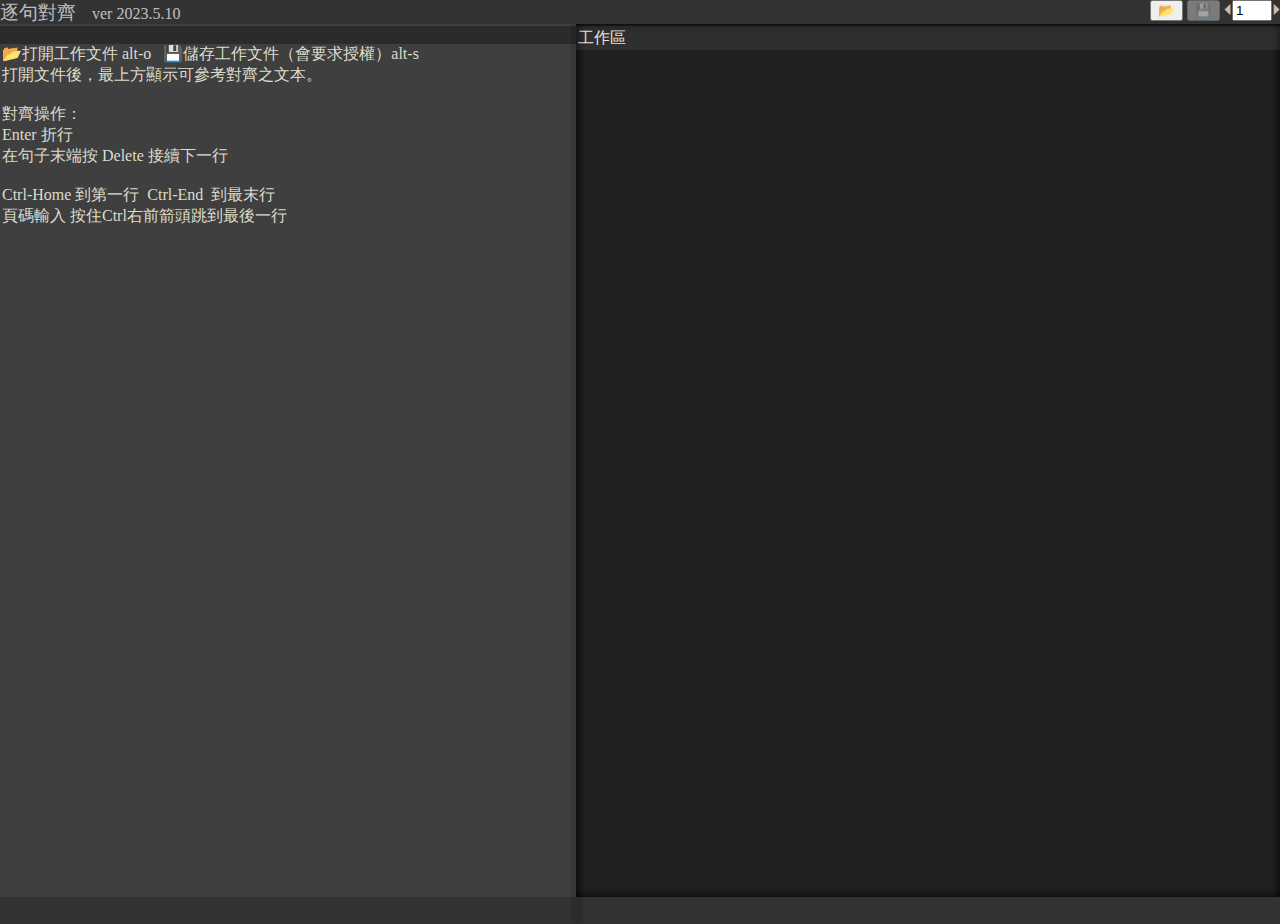
==== aligner/index.html @ 0b483801 "add aligner" ====
<!DOCTYPE html>
<html>
<head>
  <meta charset="UTF-8" />
  <link rel='icon' type='image/png' href='accelon.png'>
  <meta name="viewport" content="width=device-width, initial-scale=1, shrink-to-fit=no">
  <title>Folio Crop</title>
  <link rel='stylesheet' href="global.css"></link>
  <link rel='stylesheet' href="index.css"></link>
  <link rel='stylesheet' href="codemirror.css"></link>
  <!-- taken from https://codemirror.net/5/demo/theme.html -->
  <link rel='stylesheet' href="ambiance.css"></link>
  <link rel='stylesheet' href="zenburn.css"></link>
  <!--remove this line on Android App-->
  <!-- <link rel="manifest" href="accelon22.manifest"> -->
  <link rel="apple-touch-icon" href="accelon.png" sizes="128x128">
  <link rel="icon" sizes="192x192" href="accelon.png">
  <script src="codemirror.js"></script>
  <script defer src="index.js"></script>
</head>
<body>
<div id="bootmessage">System Loading....</div>
</body>

</html>
---- aligner/global.css ----
html {
    /* position: relative;  */
    overflow-x:hidden;
    overflow-y:hidden; 
    /* width: 100%; */
   height: 100%; 
   background:#333333;
   color:silver;
   stroke: silver;

}
body {
   font-family:"Tahoma","San-Serif" , "Microsoft Yahei UI Light";
   font-size: 100%;
   margin: 0px 0px 0px 0px;
}
.clickable {
   cursor: pointer;
}

.offtag {
   color: goldenrod;
}
---- aligner/index.css ----
/* fakecss:D:/2023/aligner/src/inputnumber.esbuild-svelte-fake-css */
.numinput.svelte-5fv0ws {
  user-select: none;
}
.stepper.svelte-5fv0ws {
  cursor: pointer;
}
.disabled.svelte-5fv0ws {
  color: var(--button-unselected);
  cursor: default;
}

/* fakecss:D:/2023/aligner/src/toolbar.esbuild-svelte-fake-css */
.Toolbar.svelte-tasznj {
  height: 1.5em;
}
.selectedRef.svelte-tasznj {
  background: lightyellow;
  color: black;
}

/* fakecss:D:/2023/aligner/src/3rdparty/splitpane.esbuild-svelte-fake-css */
.container.svelte-714jtl {
  position: relative;
  width: 100%;
  height: 100%;
}
.pane.svelte-714jtl {
  position: relative;
  float: left;
  width: 100%;
  height: 100%;
  overflow: hidden;
}
.mousecatcher.svelte-714jtl {
  background: rgba(255, 255, 255, .01);
  position: absolute;
  left: 0;
  top: 0;
  width: 100%;
  height: 100%;
}
.divider.svelte-714jtl {
  background: rgba(10, 10, 10, .15);
  position: absolute;
  z-index: 10;
  display: none;
  filter: blur(1px);
}
.divider.svelte-714jtl::after {
  content: "";
  position: absolute;
  background-color: var(--splitter);
}
.dragging.svelte-714jtl {
  background: highlight;
}
.horizontal.svelte-714jtl {
  padding: 0 6px;
  width: 0;
  height: 100%;
  cursor: ew-resize;
}
.horizontal.svelte-714jtl::after {
  left: 5px;
  top: 0;
  width: 0px;
  height: 100%;
}
.vertical.svelte-714jtl {
  padding: 6px 0;
  width: 100%;
  height: 0;
  cursor: ns-resize;
}
.vertical.svelte-714jtl::after {
  top: 5px;
  left: 0;
  width: 100%;
  height: 0px;
}
.left.svelte-714jtl,
.right.svelte-714jtl,
.divider.svelte-714jtl {
  display: block;
}
.left.svelte-714jtl,
.right.svelte-714jtl {
  height: 100%;
  float: left;
}
.top.svelte-714jtl,
.bottom.svelte-714jtl {
  position: absolute;
  width: 100%;
}
.top.svelte-714jtl {
  top: 0;
}
.bottom.svelte-714jtl {
  bottom: 0;
}

/* fakecss:D:/2023/aligner/src/app.esbuild-svelte-fake-css */
.app.svelte-1ypjrgx {
  height: 100vh;
}
---- aligner/codemirror.css ----
/* BASICS */

.CodeMirror {
  /* Set height, width, borders, and global font properties here */
  height: 97vh;
  color: black;
  direction: ltr;
}

/* PADDING */

.CodeMirror-lines {
  padding: 2px 0; /* Vertical padding around content */
}
.CodeMirror pre.CodeMirror-line,
.CodeMirror pre.CodeMirror-line-like {
  padding: 0 2px; /* Horizontal padding of content */
}

.CodeMirror-scrollbar-filler, .CodeMirror-gutter-filler {
  background-color: white; /* The little square between H and V scrollbars */
}

/* GUTTER */

.CodeMirror-gutters {
  border-right: 1px solid #ddd;
  background-color: #f7f7f7;
  white-space: nowrap;
}
.CodeMirror-linenumbers {}
.CodeMirror-linenumber {
  padding: 0 3px 0 px;
  min-width: 20px;
  text-align: right;
  color: #999;
  white-space: nowrap;
}

.CodeMirror-guttermarker { color: black; }
.CodeMirror-guttermarker-subtle { color: #999; }

/* CURSOR */

.CodeMirror-cursor {
  border-left: 1px solid black;
  border-right: none;
  width: 0;
}
/* Shown when moving in bi-directional text */
.CodeMirror div.CodeMirror-secondarycursor {
  border-left: 1px solid silver;
}
.cm-fat-cursor .CodeMirror-cursor {
  width: auto;
  border: 0 !important;
  background: #7e7;
}
.cm-fat-cursor div.CodeMirror-cursors {
  z-index: 1;
}
.cm-fat-cursor .CodeMirror-line::selection,
.cm-fat-cursor .CodeMirror-line > span::selection, 
.cm-fat-cursor .CodeMirror-line > span > span::selection { background: transparent; }
.cm-fat-cursor .CodeMirror-line::-moz-selection,
.cm-fat-cursor .CodeMirror-line > span::-moz-selection,
.cm-fat-cursor .CodeMirror-line > span > span::-moz-selection { background: transparent; }
.cm-fat-cursor { caret-color: transparent; }
@-moz-keyframes blink {
  0% {}
  50% { background-color: transparent; }
  100% {}
}
@-webkit-keyframes blink {
  0% {}
  50% { background-color: transparent; }
  100% {}
}
@keyframes blink {
  0% {}
  50% { background-color: transparent; }
  100% {}
}

/* Can style cursor different in overwrite (non-insert) mode */
.CodeMirror-overwrite .CodeMirror-cursor {}

.cm-tab { display: inline-block; text-decoration: inherit; }

.CodeMirror-rulers {
  position: absolute;
  left: 0; right: 0; top: -50px; bottom: 0;
  overflow: hidden;
}
.CodeMirror-ruler {
  border-left: 1px solid #ccc;
  top: 0; bottom: 0;
  position: absolute;
}

/* DEFAULT THEME */

.cm-s-default .cm-header {color: blue;}
.cm-s-default .cm-quote {color: #090;}
.cm-negative {color: #d44;}
.cm-positive {color: #292;}
.cm-header, .cm-strong {font-weight: bold;}
.cm-em {font-style: italic;}
.cm-link {text-decoration: underline;}
.cm-strikethrough {text-decoration: line-through;}

.cm-s-default .cm-keyword {color: #708;}
.cm-s-default .cm-atom {color: #219;}
.cm-s-default .cm-number {color: #164;}
.cm-s-default .cm-def {color: #00f;}
.cm-s-default .cm-variable,
.cm-s-default .cm-punctuation,
.cm-s-default .cm-property,
.cm-s-default .cm-operator {}
.cm-s-default .cm-variable-2 {color: #05a;}
.cm-s-default .cm-variable-3, .cm-s-default .cm-type {color: #085;}
.cm-s-default .cm-comment {color: #a50;}
.cm-s-default .cm-string {color: #a11;}
.cm-s-default .cm-string-2 {color: #f50;}
.cm-s-default .cm-meta {color: #555;}
.cm-s-default .cm-qualifier {color: #555;}
.cm-s-default .cm-builtin {color: #30a;}
.cm-s-default .cm-bracket {color: #997;}
.cm-s-default .cm-tag {color: #170;}
.cm-s-default .cm-attribute {color: #00c;}
.cm-s-default .cm-hr {color: #999;}
.cm-s-default .cm-link {color: #00c;}

.cm-s-default .cm-error {color: #f00;}
.cm-invalidchar {color: #f00;}

.CodeMirror-composing { border-bottom: 2px solid; }

/* Default styles for common addons */

div.CodeMirror span.CodeMirror-matchingbracket {color: #0b0;}
div.CodeMirror span.CodeMirror-nonmatchingbracket {color: #a22;}
.CodeMirror-matchingtag { background: rgba(255, 150, 0, .3); }
.CodeMirror-activeline-background {background: #e8f2ff;}

/* STOP */

/* The rest of this file contains styles related to the mechanics of
   the editor. You probably shouldn't touch them. */

.CodeMirror {
  position: relative;
  overflow: hidden;
  background: white;
}

.CodeMirror-scroll {
  overflow: scroll !important; /* Things will break if this is overridden */
  /* 50px is the magic margin used to hide the element's real scrollbars */
  /* See overflow: hidden in .CodeMirror */
  margin-bottom: -50px; margin-right: -50px;
  padding-bottom: 50px;
  height: 100%;
  outline: none; /* Prevent dragging from highlighting the element */
  position: relative;
  z-index: 0;
}
.CodeMirror-sizer {
  position: relative;
  border-right: 50px solid transparent;
}

/* The fake, visible scrollbars. Used to force redraw during scrolling
   before actual scrolling happens, thus preventing shaking and
   flickering artifacts. */
.CodeMirror-vscrollbar, .CodeMirror-hscrollbar, .CodeMirror-scrollbar-filler, .CodeMirror-gutter-filler {
  position: absolute;
  z-index: 6;
  display: none;
  outline: none;
}
.CodeMirror-vscrollbar {
  right: 0; top: 0;
  overflow-x: hidden;
  overflow-y: scroll;
}
.CodeMirror-hscrollbar {
  bottom: 0; left: 0;
  overflow-y: hidden;
  overflow-x: scroll;
}
.CodeMirror-scrollbar-filler {
  right: 0; bottom: 0;
}
.CodeMirror-gutter-filler {
  left: 0; bottom: 0;
}

.CodeMirror-gutters {
  position: absolute; left: 0; top: 0;
  min-height: 100%;
  z-index: 3;
}
.CodeMirror-gutter {
  white-space: normal;
  height: 100%;
  display: inline-block;
  vertical-align: top;
  margin-bottom: -50px;
}
.CodeMirror-gutter-wrapper {
  position: absolute;
  z-index: 4;
  background: none !important;
  border: none !important;
}
.CodeMirror-gutter-background {
  position: absolute;
  top: 0; bottom: 0;
  z-index: 4;
}
.CodeMirror-gutter-elt {
  position: absolute;
  cursor: default;
  z-index: 4;
}
.CodeMirror-gutter-wrapper ::selection { background-color: transparent }
.CodeMirror-gutter-wrapper ::-moz-selection { background-color: transparent }

.CodeMirror-lines {
  cursor: text;
  min-height: 1px; /* prevents collapsing before first draw */
}
.CodeMirror pre.CodeMirror-line,
.CodeMirror pre.CodeMirror-line-like {
  /* Reset some styles that the rest of the page might have set */
  -moz-border-radius: 0; -webkit-border-radius: 0; border-radius: 0;
  border-width: 0;
  background: transparent;
  font-family: inherit;
  font-size: inherit;
  margin: 0;
  white-space: pre;
  word-wrap: normal;
  line-height: inherit;
  color: inherit;
  z-index: 2;
  position: relative;
  overflow: visible;
  -webkit-tap-highlight-color: transparent;
  -webkit-font-variant-ligatures: contextual;
  font-variant-ligatures: contextual;
}
.CodeMirror-wrap pre.CodeMirror-line,
.CodeMirror-wrap pre.CodeMirror-line-like {
  word-wrap: break-word;
  white-space: pre-wrap;
  word-break: normal;
}

.CodeMirror-linebackground {
  position: absolute;
  left: 0; right: 0; top: 0; bottom: 0;
  z-index: 0;
}

.CodeMirror-linewidget {
  position: relative;
  z-index: 2;
  padding: 0.1px; /* Force widget margins to stay inside of the container */
}

.CodeMirror-widget {}

.CodeMirror-rtl pre { direction: rtl; }

.CodeMirror-code {
  outline: none;
}

/* Force content-box sizing for the elements where we expect it */
.CodeMirror-scroll,
.CodeMirror-sizer,
.CodeMirror-gutter,
.CodeMirror-gutters,
.CodeMirror-linenumber {
  -moz-box-sizing: content-box;
  box-sizing: content-box;
}

.CodeMirror-measure {
  position: absolute;
  width: 100%;
  height: 0;
  overflow: hidden;
  visibility: hidden;
}

.CodeMirror-cursor {
  position: absolute;
  pointer-events: none;
}
.CodeMirror-measure pre { position: static; }

div.CodeMirror-cursors {
  visibility: hidden;
  position: relative;
  z-index: 3;
}
div.CodeMirror-dragcursors {
  visibility: visible;
}

.CodeMirror-focused div.CodeMirror-cursors {
  visibility: visible;
}

.CodeMirror-selected { background: #d9d9d9; }
.CodeMirror-focused .CodeMirror-selected { background: #d7d4f0; }
.CodeMirror-crosshair { cursor: crosshair; }
.CodeMirror-line::selection, .CodeMirror-line > span::selection, .CodeMirror-line > span > span::selection { background: #d7d4f0; }
.CodeMirror-line::-moz-selection, .CodeMirror-line > span::-moz-selection, .CodeMirror-line > span > span::-moz-selection { background: #d7d4f0; }

.cm-searching {
  background-color: #ffa;
  background-color: rgba(255, 255, 0, .4);
}

/* Used to force a border model for a node */
.cm-force-border { padding-right: .1px; }

@media print {
  /* Hide the cursor when printing */
  .CodeMirror div.CodeMirror-cursors {
    visibility: hidden;
  }
}

/* See issue #2901 */
.cm-tab-wrap-hack:after { content: ''; }

/* Help users use markselection to safely style text background */
span.CodeMirror-selectedtext { background: none; }
---- aligner/ambiance.css ----
/* ambiance theme for codemirror */

/* Color scheme */

.cm-s-ambiance .cm-header { color: blue; }
.cm-s-ambiance .cm-quote { color: #24C2C7; }
.cm-s-ambiance .CodeMirror-matchingbracket { color: #0f0; }
.cm-s-ambiance .CodeMirror-nonmatchingbracket { color: #f22; }

.cm-s-ambiance div.CodeMirror-selected { background: rgba(255, 255, 255, 0.15); }
.cm-s-ambiance.CodeMirror-focused div.CodeMirror-selected { background: rgba(255, 255, 255, 0.10); }
.cm-s-ambiance .CodeMirror-line::selection, .cm-s-ambiance .CodeMirror-line > span::selection, .cm-s-ambiance .CodeMirror-line > span > span::selection { background: rgba(255, 255, 255, 0.10); }
.cm-s-ambiance .CodeMirror-line::-moz-selection, .cm-s-ambiance .CodeMirror-line > span::-moz-selection, .cm-s-ambiance .CodeMirror-line > span > span::-moz-selection { background: rgba(255, 255, 255, 0.10); }

/* Editor styling */

.cm-s-ambiance.CodeMirror {
  /* line-height: 1.40em; */
  color: #E6E1DC;
  background-color: #202020;
  -webkit-box-shadow: inset 0 0 10px black;
  -moz-box-shadow: inset 0 0 10px black;
  box-shadow: inset 0 0 10px black;
}

.cm-s-ambiance.CodeMirror pre.CodeMirror-line,
.cm-s-ambiance.CodeMirror pre.CodeMirror-line-like {
  line-height:150%;
}

.cm-s-ambiance .CodeMirror-gutters {
  background: #3D3D3D;
  border-right: 1px solid #4D4D4D;
  box-shadow: 0 10px 20px black;
}

.cm-s-ambiance .CodeMirror-linenumber {
  text-shadow: 0px 1px 1px #4d4d4d;
  color: #111;
  padding: 0 5px;
}

.cm-s-ambiance .CodeMirror-guttermarker { color: #aaa; }
.cm-s-ambiance .CodeMirror-guttermarker-subtle { color: #111; }

.cm-s-ambiance .CodeMirror-cursor { border-left: 4px solid #7991E8; }

.cm-s-ambiance .CodeMirror-activeline-background {
  background: none repeat scroll 0% 0% rgba(255, 255, 255, 0.07);
}
---- aligner/zenburn.css ----
/**
 * "
 *  Using Zenburn color palette from the Emacs Zenburn Theme
 *  https://github.com/bbatsov/zenburn-emacs/blob/master/zenburn-theme.el
 *
 *  Also using parts of https://github.com/xavi/coderay-lighttable-theme
 * "
 * From: https://github.com/wisenomad/zenburn-lighttable-theme/blob/master/zenburn.css
 */

.cm-s-zenburn .CodeMirror-gutters { background: #3f3f3f !important; }
.cm-s-zenburn .CodeMirror-foldgutter-open, .CodeMirror-foldgutter-folded { color: #999; }
.cm-s-zenburn .CodeMirror-cursor { border-left: 1px solid white; }
.cm-s-zenburn.CodeMirror { background-color: #3f3f3f; color: #dcdccc; }
.cm-s-zenburn span.cm-builtin { color: #dcdccc; font-weight: bold; }
.cm-s-zenburn span.cm-comment { color: #7f9f7f; }
.cm-s-zenburn span.cm-keyword { color: #f0dfaf; font-weight: bold; }
.cm-s-zenburn span.cm-atom { color: #bfebbf; }
.cm-s-zenburn span.cm-def { color: #dcdccc; }
.cm-s-zenburn span.cm-variable { color: #dfaf8f; }
.cm-s-zenburn span.cm-variable-2 { color: #dcdccc; }
.cm-s-zenburn span.cm-string { color: #cc9393; }
.cm-s-zenburn span.cm-string-2 { color: #cc9393; }
.cm-s-zenburn span.cm-number { color: #dcdccc; }
.cm-s-zenburn span.cm-tag { color: #93e0e3; }
.cm-s-zenburn span.cm-property { color: #dfaf8f; }
.cm-s-zenburn span.cm-attribute { color: #dfaf8f; }
.cm-s-zenburn span.cm-qualifier { color: #7cb8bb; }
.cm-s-zenburn span.cm-meta { color: #f0dfaf; }
.cm-s-zenburn span.cm-header { color: #f0efd0; }
.cm-s-zenburn span.cm-operator { color: #f0efd0; }
.cm-s-zenburn span.CodeMirror-matchingbracket { box-sizing: border-box; background: transparent; border-bottom: 1px solid; }
.cm-s-zenburn span.CodeMirror-nonmatchingbracket { border-bottom: 1px solid; background: none; }
.cm-s-zenburn .CodeMirror-activeline { background: #2b2b2b; }
.cm-s-zenburn .CodeMirror-activeline-background { background: #2b2b2b; }
.cm-s-zenburn div.CodeMirror-selected { background: #545454; }
.cm-s-zenburn .CodeMirror-focused div.CodeMirror-selected { background: #4f4f4f; }
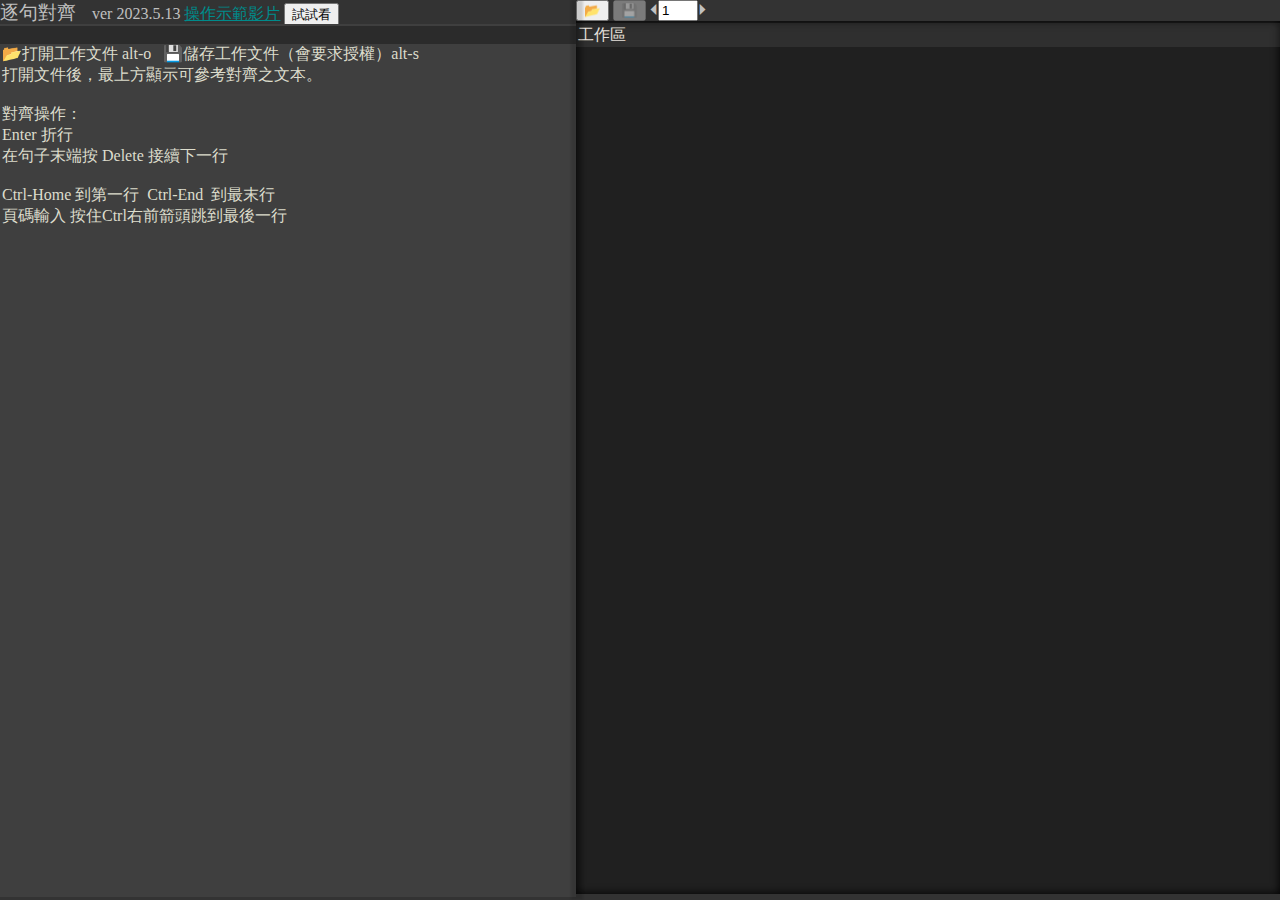
==== commit 9b9c72e4: "title" ====
--- a/aligner/index.html
+++ b/aligner/index.html
@@ -4,7 +4,7 @@
   <meta charset="UTF-8" />
   <link rel='icon' type='image/png' href='accelon.png'>
   <meta name="viewport" content="width=device-width, initial-scale=1, shrink-to-fit=no">
-  <title>Folio Crop</title>
+  <title>Aligner</title>
   <link rel='stylesheet' href="global.css"></link>
   <link rel='stylesheet' href="index.css"></link>
   <link rel='stylesheet' href="codemirror.css"></link>
--- a/aligner/index.css
+++ b/aligner/index.css
@@ -1,3 +1,15 @@
+/* fakecss:D:/2023/aligner/src/toolbar.esbuild-svelte-fake-css */
+.Toolbar.svelte-1r9xdyl {
+  height: 1.5em;
+}
+.selectedRef.svelte-1r9xdyl {
+  background: lightyellow;
+  color: black;
+}
+a.svelte-1r9xdyl {
+  color: darkcyan;
+}
+
 /* fakecss:D:/2023/aligner/src/inputnumber.esbuild-svelte-fake-css */
 .numinput.svelte-5fv0ws {
   user-select: none;
@@ -8,15 +20,6 @@
 .disabled.svelte-5fv0ws {
   color: var(--button-unselected);
   cursor: default;
-}
-
-/* fakecss:D:/2023/aligner/src/toolbar.esbuild-svelte-fake-css */
-.Toolbar.svelte-tasznj {
-  height: 1.5em;
-}
-.selectedRef.svelte-tasznj {
-  background: lightyellow;
-  color: black;
 }
 
 /* fakecss:D:/2023/aligner/src/3rdparty/splitpane.esbuild-svelte-fake-css */
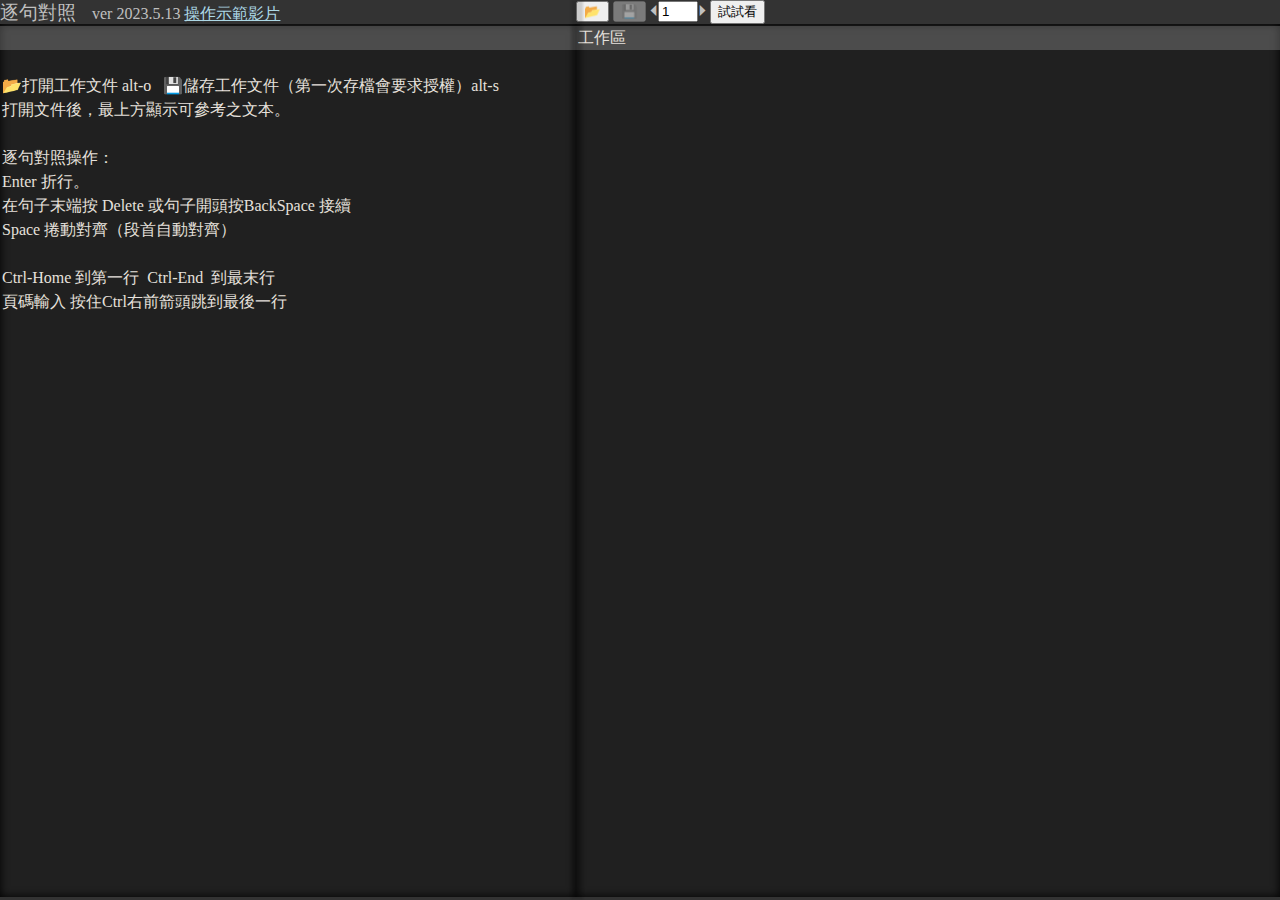
==== commit 8bdee303: "folioaligner" ====
--- a/aligner/index.html
+++ b/aligner/index.html
@@ -10,8 +10,7 @@
   <link rel='stylesheet' href="codemirror.css"></link>
   <!-- taken from https://codemirror.net/5/demo/theme.html -->
   <link rel='stylesheet' href="ambiance.css"></link>
-  <link rel='stylesheet' href="zenburn.css"></link>
-  <!--remove this line on Android App-->
+    <!--remove this line on Android App-->
   <!-- <link rel="manifest" href="accelon22.manifest"> -->
   <link rel="apple-touch-icon" href="accelon.png" sizes="128x128">
   <link rel="icon" sizes="192x192" href="accelon.png">
--- a/aligner/index.css
+++ b/aligner/index.css
@@ -1,13 +1,13 @@
 /* fakecss:D:/2023/aligner/src/toolbar.esbuild-svelte-fake-css */
-.Toolbar.svelte-1r9xdyl {
+.Toolbar.svelte-2aqs7u {
   height: 1.5em;
 }
-.selectedRef.svelte-1r9xdyl {
+.selectedRef.svelte-2aqs7u {
   background: lightyellow;
   color: black;
 }
-a.svelte-1r9xdyl {
-  color: darkcyan;
+a.svelte-2aqs7u {
+  color: lightblue;
 }
 
 /* fakecss:D:/2023/aligner/src/inputnumber.esbuild-svelte-fake-css */
--- a/aligner/ambiance.css
+++ b/aligner/ambiance.css
@@ -46,5 +46,5 @@
 .cm-s-ambiance .CodeMirror-cursor { border-left: 4px solid #7991E8; }
 
 .cm-s-ambiance .CodeMirror-activeline-background {
-  background: none repeat scroll 0% 0% rgba(255, 255, 255, 0.07);
+  background: none repeat scroll 0% 0% rgba(255, 255, 255, 0.2);
 }
